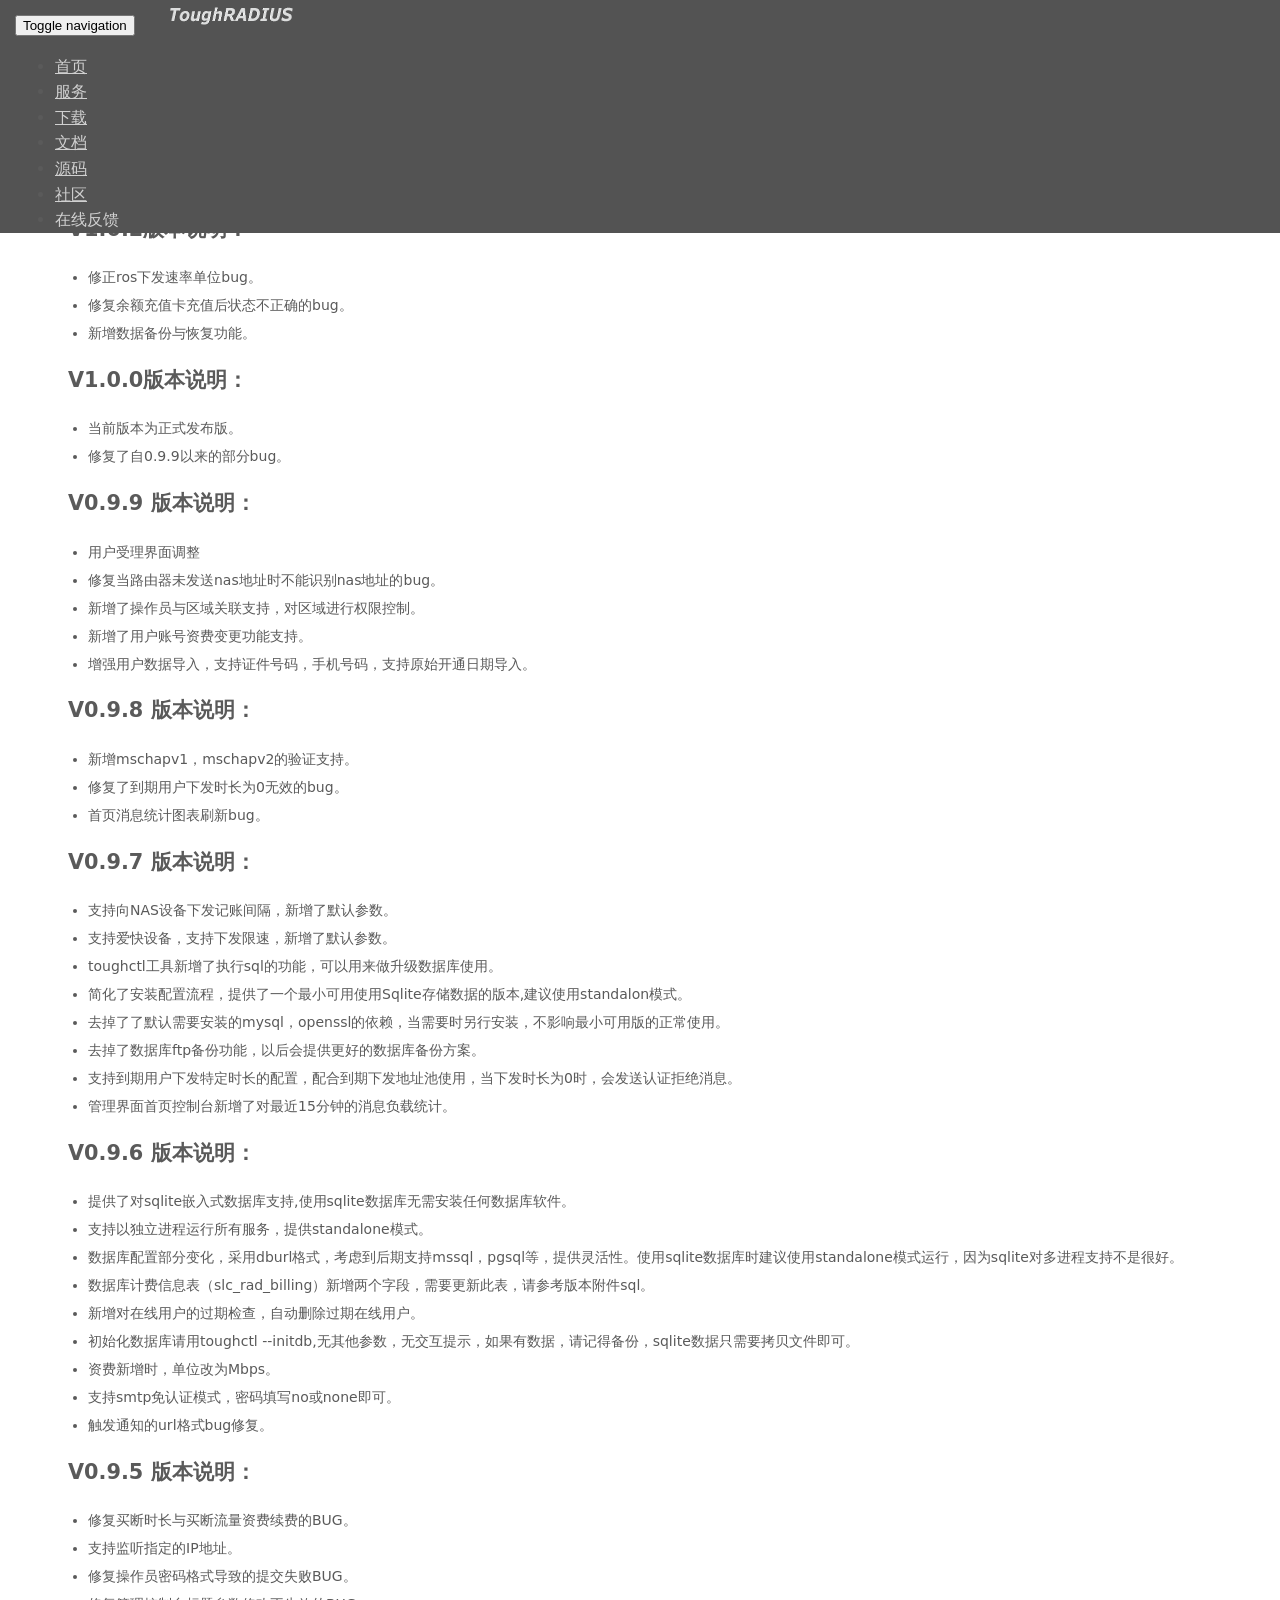
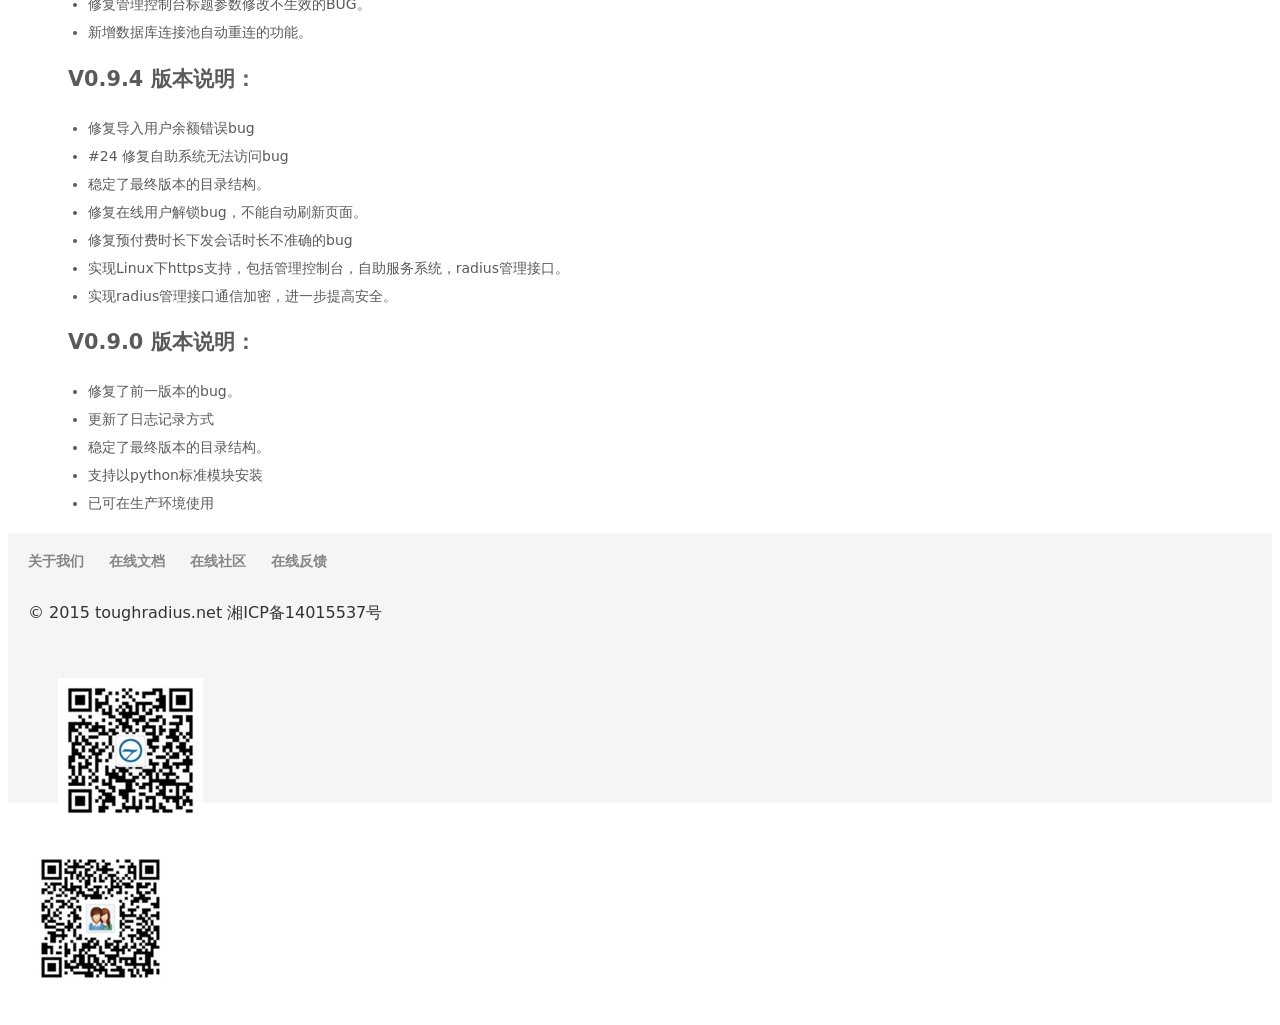
==== download.html @ 162d552b "move" ====
<!DOCTYPE html>
<html lang="en">
  <head>
    <meta charset="utf-8">
    <meta http-equiv="X-UA-Compatible" content="IE=edge">
    <meta name="viewport" content="width=device-width, initial-scale=1">
    <meta name="description" content="ToughRADIUS Radius Server">
    <meta name="author" content="jamiesun">
    <link rel="icon" href="img/favicon.ico">
    <link rel="shortcut icon" href="img/favicon.ico"/>
    <title>toughradius | open source radius</title>
    <!-- Bootstrap core CSS -->
    <link href="css/bootstrap.min.css" rel="stylesheet">

    <!-- Just for debugging purposes. Don't actually copy these 2 lines! -->
    <!--[if lt IE 9]><script src="js/ie8-responsive-file-warning.js"></script><![endif]-->

    <!-- HTML5 shim and Respond.js for IE8 support of HTML5 elements and media queries -->
    <!--[if lt IE 9]>
      <script src="js/html5shiv.js"></script>
      <script src="js/respond.min.js"></script>
    <![endif]-->

    <!-- Custom styles for this template -->
    <link href="css/main.css" rel="stylesheet">
  </head>
<!-- NAVBAR
================================================== -->
  <body>
    <div class="navbar-wrapper">

        <nav class="navbar navbar-inverse navbar-static-top" role="navigation">
          <div class="container">
            <div class="navbar-header">
              <button type="button" class="navbar-toggle collapsed" data-toggle="collapse" data-target="#navbar" aria-expanded="false" aria-controls="navbar">
                <span class="sr-only">Toggle navigation</span>
                <span class="icon-bar"></span>
                <span class="icon-bar"></span>
                <span class="icon-bar"></span>
              </button>
              <a class="navbar-brand" href="http://www.toughradius.net"><img src="img/logo.png" /></a>
            </div>
            <div id="navbar" class="navbar-collapse collapse navbar-right">
              <ul class="nav navbar-nav ">
                <li><a href="http://www.toughradius.net">首页</a></li>
                <li><a href="http://www.toughradius.net/service.html">服务</a></li>
                <li><a href="http://www.toughradius.net/download.html">下载</a></li>
                <li><a href="http://docs.toughradius.net/build/html/" target="_blank">文档</a></li>
                <li><a href="https://github.com/talkincode/ToughRADIUS" target="_blank">源码</a></li>
                <li><a href="http://forum.toughradius.net" target="_blank">社区</a></li>
                 <li><a target="_blank" href="http://mail.qq.com/cgi-bin/qm_share?t=qm_mailme&email=scLEwcHew8Xxxd7E1tnD0NXYxMKf39TF" style="text-decoration:none;">在线反馈</a></li>
              </ul>
            </div>
          </div>
        </nav>
    </div>
    <!-- Carousel
    ================================================== -->
<div class="jumbotron">
<div class="container">
<p><img src="img/toughradius.png" title="toughradius.net"></p>
<hr>
<p><a  href="https://pypi.python.org/pypi/toughradius" class="btn btn-primary">latest stable</a>
<a  href="http://download.toughradius.net/toughradius-windows.zip" class="btn btn-success">ToughRADIUS-Win32(latest)</a>
<a  href="http://download.toughradius.net/ToughRADIUS%20%e6%93%8d%e4%bd%9c%e6%89%8b%e5%86%8c.pdf" class="btn btn-default">ToughRADIUS操作手册(latest)</a></p>
<h3>V1.0.2版本说明：</h3>
<ul>
    <li>修正ros下发速率单位bug。</li>
    <li>修复余额充值卡充值后状态不正确的bug。</li>
    <li>新增数据备份与恢复功能。</li>
</ul>
<h3>V1.0.0版本说明：</h3>
<ul>
    <li>当前版本为正式发布版。</li>
    <li>修复了自0.9.9以来的部分bug。</li>
</ul>
<h3>V0.9.9 版本说明：</h3>
<ul>
    <li>用户受理界面调整</li>
    <li>修复当路由器未发送nas地址时不能识别nas地址的bug。</li>
    <li>新增了操作员与区域关联支持，对区域进行权限控制。</li>
    <li>新增了用户账号资费变更功能支持。</li>
    <li>增强用户数据导入，支持证件号码，手机号码，支持原始开通日期导入。</li>
</ul>
<h3>V0.9.8 版本说明：</h3>
<ul>
    <li>新增mschapv1，mschapv2的验证支持。</li>
    <li>修复了到期用户下发时长为0无效的bug。</li>
    <li>首页消息统计图表刷新bug。</li>
</ul>
<h3>V0.9.7 版本说明：</h3>
<ul>
    <li>支持向NAS设备下发记账间隔，新增了默认参数。</li>
    <li>支持爱快设备，支持下发限速，新增了默认参数。</li>
    <li>toughctl工具新增了执行sql的功能，可以用来做升级数据库使用。</li>
    <li>简化了安装配置流程，提供了一个最小可用使用Sqlite存储数据的版本,建议使用standalon模式。</li>
    <li>去掉了了默认需要安装的mysql，openssl的依赖，当需要时另行安装，不影响最小可用版的正常使用。</li>
    <li>去掉了数据库ftp备份功能，以后会提供更好的数据库备份方案。</li>
    <li>支持到期用户下发特定时长的配置，配合到期下发地址池使用，当下发时长为0时，会发送认证拒绝消息。</li>
    <li>管理界面首页控制台新增了对最近15分钟的消息负载统计。</li>
</ul>
<h3>V0.9.6 版本说明：</h3>
<ul>
  <li>提供了对sqlite嵌入式数据库支持,使用sqlite数据库无需安装任何数据库软件。</li>
  <li>支持以独立进程运行所有服务，提供standalone模式。</li>    <li>数据库配置部分变化，采用dburl格式，考虑到后期支持mssql，pgsql等，提供灵活性。使用sqlite数据库时建议使用standalone模式运行，因为sqlite对多进程支持不是很好。</li>
  <li>数据库计费信息表（slc_rad_billing）新增两个字段，需要更新此表，请参考版本附件sql。</li>
  <li>新增对在线用户的过期检查，自动删除过期在线用户。</li>
  <li>初始化数据库请用toughctl --initdb,无其他参数，无交互提示，如果有数据，请记得备份，sqlite数据只需要拷贝文件即可。</li>
  <li>资费新增时，单位改为Mbps。</li>
  <li>支持smtp免认证模式，密码填写no或none即可。</li>
  <li>触发通知的url格式bug修复。</li>
</ul>
<h3>V0.9.5 版本说明：</h3>
<ul>
  <li>修复买断时长与买断流量资费续费的BUG。</li>
  <li>支持监听指定的IP地址。</li>
  <li>修复操作员密码格式导致的提交失败BUG。</li>
  <li>修复管理控制台标题参数修改不生效的BUG。</li>
  <li>新增数据库连接池自动重连的功能。</li>
</ul>
<h3>V0.9.4 版本说明：</h3>
<ul>
  <li>修复导入用户余额错误bug</li>
  <li>#24 修复自助系统无法访问bug</li>
  <li>稳定了最终版本的目录结构。</li>
  <li>修复在线用户解锁bug，不能自动刷新页面。</li>
  <li>修复预付费时长下发会话时长不准确的bug</li>
  <li>实现Linux下https支持，包括管理控制台，自助服务系统，radius管理接口。</li>
  <li>实现radius管理接口通信加密，进一步提高安全。</li>
</ul>
<h3>V0.9.0 版本说明：</h3>
<ul>
  <li>修复了前一版本的bug。</li>
  <li>更新了日志记录方式</li>
  <li>稳定了最终版本的目录结构。</li>
  <li>支持以python标准模块安装</li>
  <li>已可在生产环境使用</li>
</ul>


     
</div><!-- /.carousel -->
</div>


<div id="footer">
  <div class="container">
    <ul>
      <li><a href="">关于我们</a></li>
      <li><a href="http://docs.toughradius.net/build/html/" target="_blank">在线文档</a></li>
      <li><a href="http://forum.toughradius.net" target="_blank">在线社区</a></li>
      <li><a target="_blank" href="http://mail.qq.com/cgi-bin/qm_share?t=qm_mailme&email=scLEwcHew8Xxxd7E1tnD0NXYxMKf39TF" style="text-decoration:none;">在线反馈</a></li>
    </ul>
    <div class="copy">
        <p>&copy; 2015 toughradius.net  湘ICP备14015537号</p>
    </div>
      <div class="ads">
        <p class="pull-right qrcode"><a href="https://www.toughradius.net"><img src="img/toughradius_wqrcode.jpg"></a></p>
                <p class="pull-right"><a href="https://www.toughradius.net"><img src="img/toughradius_qrcode.jpg"></a></p>
      </div>

  </div>
</div>


    <!-- Bootstrap core JavaScript
    ================================================== -->
    <!-- Placed at the end of the document so the pages load faster -->
    <script src="js/jquery-1.11.0.min.js"></script>
    <script src="js/bootstrap.min.js"></script>
    <!-- IE10 viewport hack for Surface/desktop Windows 8 bug -->
    <script src="js/ie10-viewport-bug-workaround.js"></script>
  </body>
</html>
---- css/main.css ----
/* GLOBAL STYLES
-------------------------------------------------- */
/* Padding below the footer and lighter body text */
html{
  font-size: 100%;
  -ms-text-size-adjust: 100%;
  -webkit-text-size-adjust: 100%;
}

body {
  color: #5a5a5a;
  line-height: 160%;
  text-rendering: optimizeLegibility;
  -webkit-font-smoothing: antialiased;
  -moz-osx-font-smoothing: grayscale;
  -moz-font-feature-settings: "liga", "kern";
  font-style: normal;
  font-family: "Lucida Grande", "Luxi Sans", "DejaVu Sans", Tahoma, "Hiragino Sans GB", STHeiti !important;
  /*font-size: 1em;*/
  font-weight: 200;
}


.navbar{
/*    background: url(../img/navbg.png) repeat;
    min-height: 30px;*/
    background-color: #535353;
    border:none;
    border-radius: 0px;
}

.navbar-inverse .navbar-nav>li>a{
  color:#d0d0d0;
}

/* CUSTOMIZE THE NAVBAR
-------------------------------------------------- */

/* Special class on .container surrounding .navbar, used for positioning it into place. */
.navbar-wrapper {
  position: absolute;
  top: 0;
  right: 0;
  left: 0;
  z-index: 20;
}

/* Flip around the padding for proper display in narrow viewports */
.navbar-wrapper > .container {
  padding-right: 0;
  padding-left: 0;
}
.navbar-wrapper .navbar {
  padding-right: 15px;
  padding-left: 15px;
}
.navbar-wrapper .navbar .container {
  width: auto;
}

.navbar-brand{
   padding: 10px 20px;
}

.jumbotron {
  background-color:white;
  min-height: 512px;
  margin-top: 40px;
  margin-bottom: 0px;
  padding-left:60px;
  padding-right:60px;  
}
.jumbotron h1{
   font-size: 1.7em;
   font-weight: 600;
}
.jumbotron p{
  font-size: 16px;
  line-height: 200%;
  text-align: left;

}

.jumbotron h3{
    font-size: 1.3em;
    font-weight: 700;
}
.jumbotron ul {
    margin-left:20px;
    padding-left:0px;
}
.jumbotron ul li{
    font-size: 14px;
    line-height: 200%;
}

.jumbotron .friend-title{
    font-size: 14px;
    font-weight:600;
    line-height: 120%;
    text-align: left;
    padding-left:19px;
    background-color: #f5f5f5; 
    border-color: #ddd;
}



.jumbotron .ctext{
  color: #3275c1;
}

.service-intro{
    line-height:200%;
}

#footer{
    height: 270px;
    background-color: #f5f5f5;
}

#footer .container .text-muted {
  margin: 20px 0;
}


#footer .container ul{
    padding: 15px 10px 5px 10px;
    list-style: none;
    margin-bottom: 0px;
}

#footer .container ul li {  
    padding: 10px 10px 5px 10px;
    display: inline;
}

#footer .container ul li a{
    text-transform: uppercase;
    text-decoration: none;
    color: #868686;
    font-weight: 700;
    font-size: 90%;
}

#footer .container .copy a{
    text-transform: uppercase;
    text-decoration: none;
    color: #333;
}


#footer .container .copy{
    padding: 5px 5px 10px 20px;
    color: #333;
}


#footer .container .ads{
    margin: 5px 0px 20px 0px;
    padding: 5px 5px 10px 20px;
}

#footer .container .qrcode{
    padding-right:10px;
    padding-left:30px;
}

/* RESPONSIVE CSS
-------------------------------------------------- */

@media (min-width: 768px) {
  /* Navbar positioning foo */
  .navbar-wrapper {
    margin-top: 0px;
  }
  .navbar-wrapper .container {
    padding-right: 15px;
    padding-left: 15px;
  }
  .navbar-wrapper .navbar {
    padding-right: 0;
    padding-left: 0;
  }

  /* The navbar becomes detached from the top, so we round the corners */
  .navbar-wrapper .navbar {
    border-radius: 0px;
  }

}
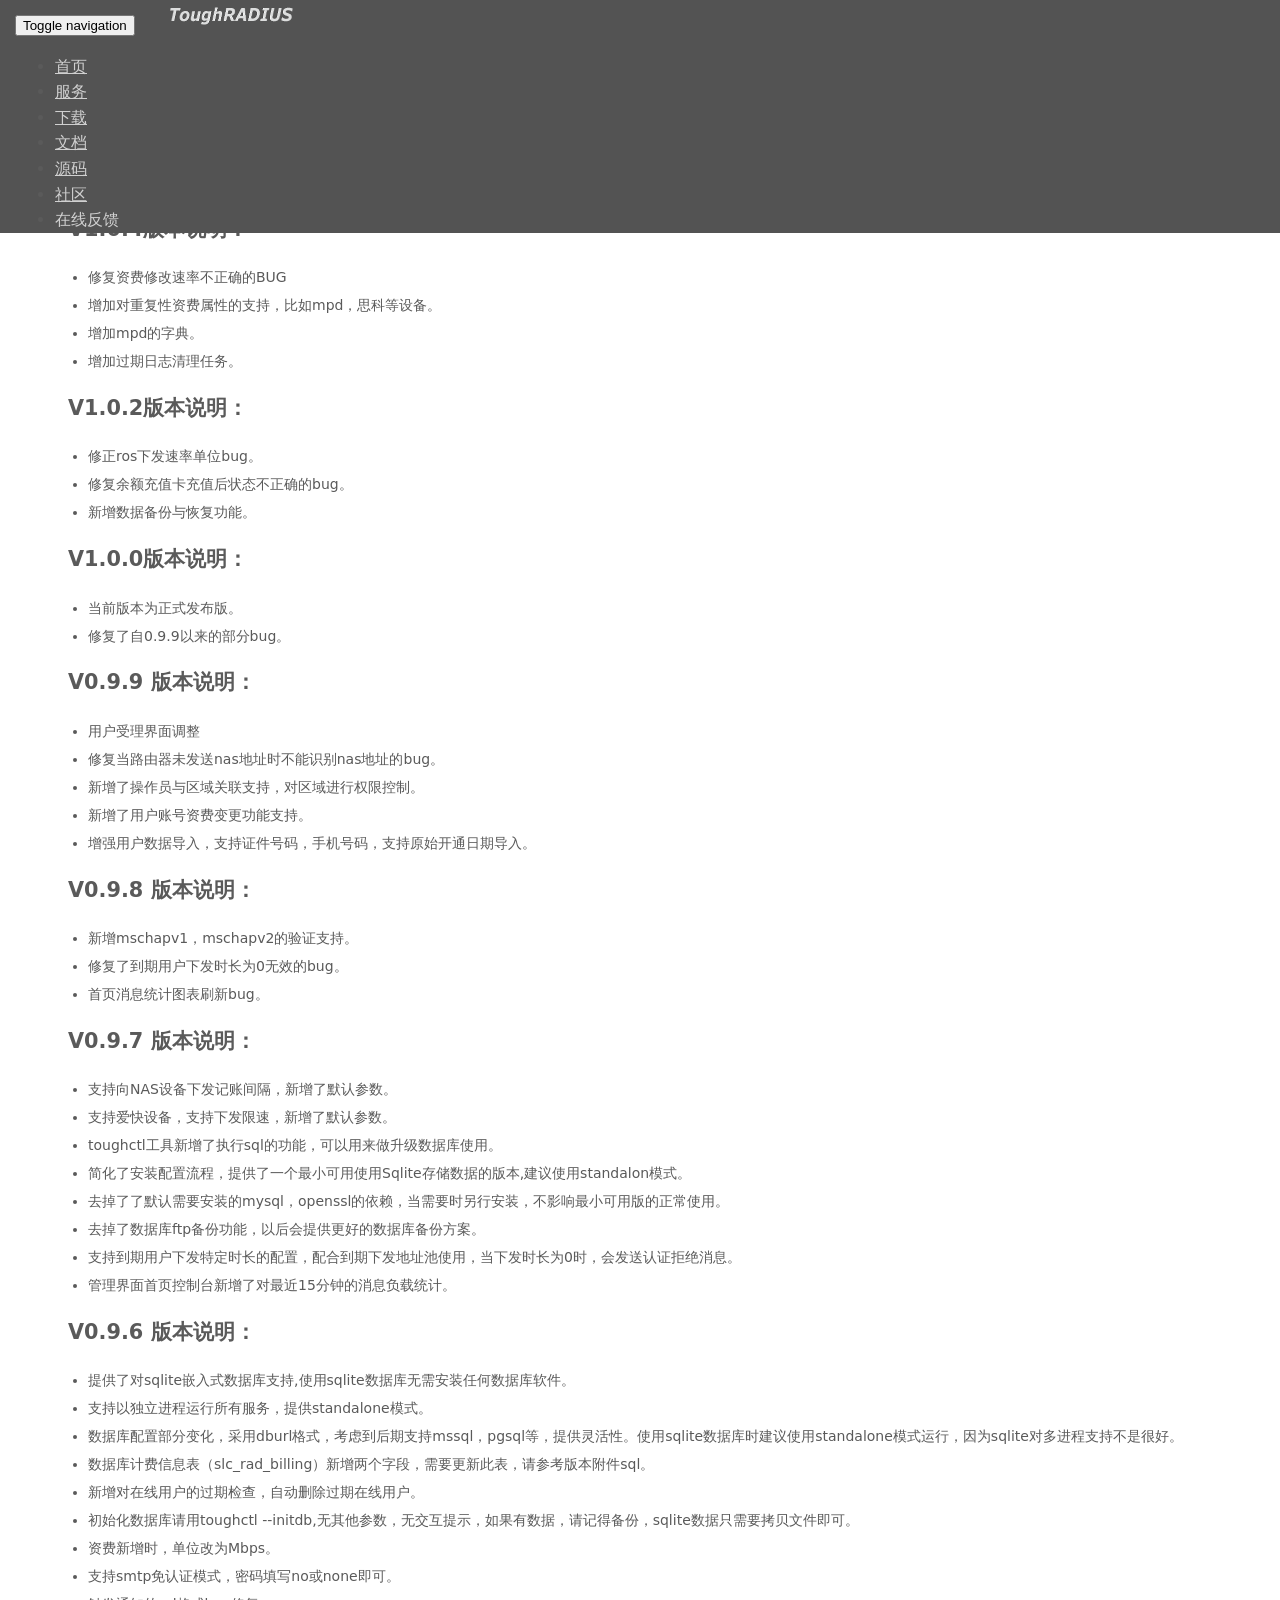
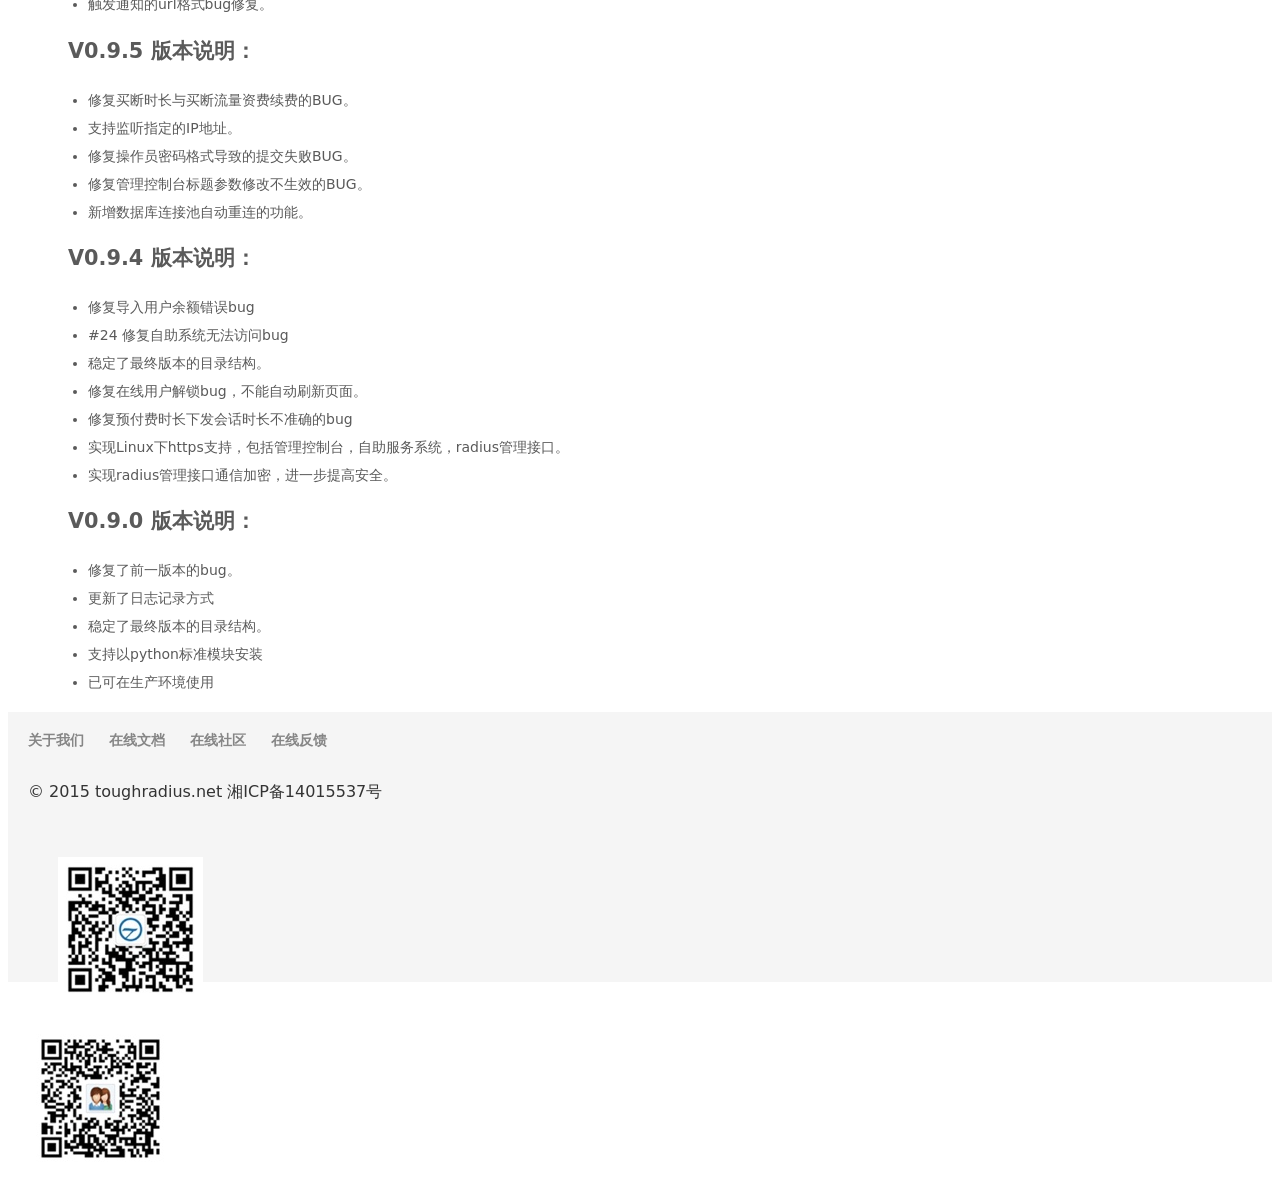
==== commit f2ce5eb4: "1.0.4" ====
--- a/download.html
+++ b/download.html
@@ -63,6 +63,13 @@
 <p><a  href="https://pypi.python.org/pypi/toughradius" class="btn btn-primary">latest stable</a>
 <a  href="http://download.toughradius.net/toughradius-windows.zip" class="btn btn-success">ToughRADIUS-Win32(latest)</a>
 <a  href="http://download.toughradius.net/ToughRADIUS%20%e6%93%8d%e4%bd%9c%e6%89%8b%e5%86%8c.pdf" class="btn btn-default">ToughRADIUS操作手册(latest)</a></p>
+<h3>V1.0.4版本说明：</h3>
+<ul>
+    <li>修复资费修改速率不正确的BUG</li>
+    <li>增加对重复性资费属性的支持，比如mpd，思科等设备。</li>
+    <li>增加mpd的字典。</li>
+    <li>增加过期日志清理任务。</li>
+</ul>
 <h3>V1.0.2版本说明：</h3>
 <ul>
     <li>修正ros下发速率单位bug。</li>
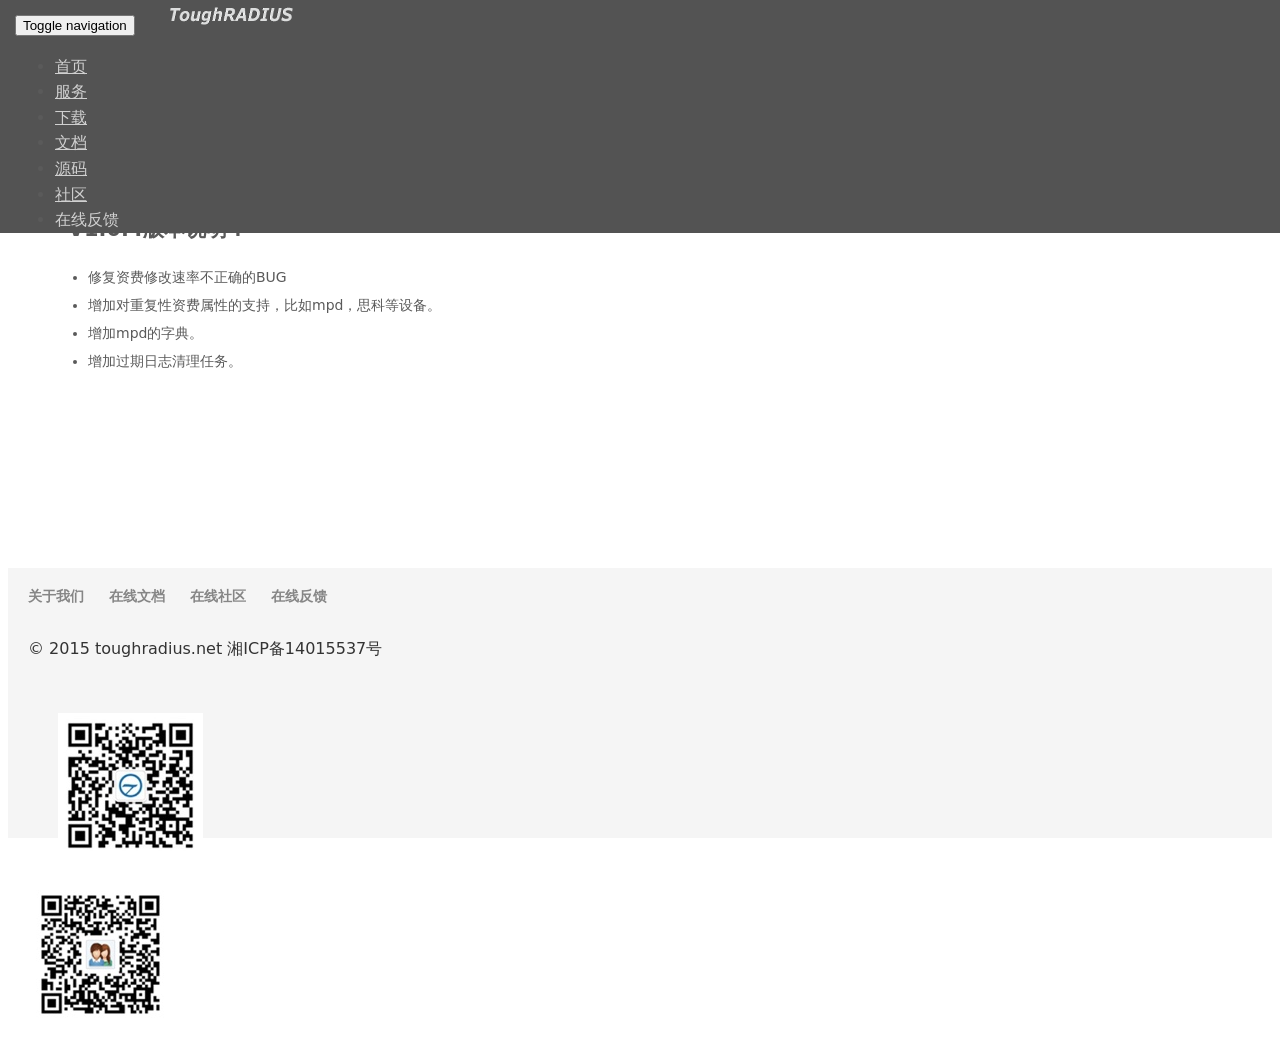
==== commit d45e923b: "online page bug fix" ====
--- a/download.html
+++ b/download.html
@@ -62,7 +62,7 @@
 <hr>
 <p><a  href="https://pypi.python.org/pypi/toughradius" class="btn btn-primary">latest stable</a>
 <a  href="http://download.toughradius.net/toughradius-windows.zip" class="btn btn-success">ToughRADIUS-Win32(latest)</a>
-<a  href="http://download.toughradius.net/ToughRADIUS%20%e6%93%8d%e4%bd%9c%e6%89%8b%e5%86%8c.pdf" class="btn btn-default">ToughRADIUS操作手册(latest)</a></p>
+</p>
 <h3>V1.0.4版本说明：</h3>
 <ul>
     <li>修复资费修改速率不正确的BUG</li>
@@ -70,80 +70,6 @@
     <li>增加mpd的字典。</li>
     <li>增加过期日志清理任务。</li>
 </ul>
-<h3>V1.0.2版本说明：</h3>
-<ul>
-    <li>修正ros下发速率单位bug。</li>
-    <li>修复余额充值卡充值后状态不正确的bug。</li>
-    <li>新增数据备份与恢复功能。</li>
-</ul>
-<h3>V1.0.0版本说明：</h3>
-<ul>
-    <li>当前版本为正式发布版。</li>
-    <li>修复了自0.9.9以来的部分bug。</li>
-</ul>
-<h3>V0.9.9 版本说明：</h3>
-<ul>
-    <li>用户受理界面调整</li>
-    <li>修复当路由器未发送nas地址时不能识别nas地址的bug。</li>
-    <li>新增了操作员与区域关联支持，对区域进行权限控制。</li>
-    <li>新增了用户账号资费变更功能支持。</li>
-    <li>增强用户数据导入，支持证件号码，手机号码，支持原始开通日期导入。</li>
-</ul>
-<h3>V0.9.8 版本说明：</h3>
-<ul>
-    <li>新增mschapv1，mschapv2的验证支持。</li>
-    <li>修复了到期用户下发时长为0无效的bug。</li>
-    <li>首页消息统计图表刷新bug。</li>
-</ul>
-<h3>V0.9.7 版本说明：</h3>
-<ul>
-    <li>支持向NAS设备下发记账间隔，新增了默认参数。</li>
-    <li>支持爱快设备，支持下发限速，新增了默认参数。</li>
-    <li>toughctl工具新增了执行sql的功能，可以用来做升级数据库使用。</li>
-    <li>简化了安装配置流程，提供了一个最小可用使用Sqlite存储数据的版本,建议使用standalon模式。</li>
-    <li>去掉了了默认需要安装的mysql，openssl的依赖，当需要时另行安装，不影响最小可用版的正常使用。</li>
-    <li>去掉了数据库ftp备份功能，以后会提供更好的数据库备份方案。</li>
-    <li>支持到期用户下发特定时长的配置，配合到期下发地址池使用，当下发时长为0时，会发送认证拒绝消息。</li>
-    <li>管理界面首页控制台新增了对最近15分钟的消息负载统计。</li>
-</ul>
-<h3>V0.9.6 版本说明：</h3>
-<ul>
-  <li>提供了对sqlite嵌入式数据库支持,使用sqlite数据库无需安装任何数据库软件。</li>
-  <li>支持以独立进程运行所有服务，提供standalone模式。</li>    <li>数据库配置部分变化，采用dburl格式，考虑到后期支持mssql，pgsql等，提供灵活性。使用sqlite数据库时建议使用standalone模式运行，因为sqlite对多进程支持不是很好。</li>
-  <li>数据库计费信息表（slc_rad_billing）新增两个字段，需要更新此表，请参考版本附件sql。</li>
-  <li>新增对在线用户的过期检查，自动删除过期在线用户。</li>
-  <li>初始化数据库请用toughctl --initdb,无其他参数，无交互提示，如果有数据，请记得备份，sqlite数据只需要拷贝文件即可。</li>
-  <li>资费新增时，单位改为Mbps。</li>
-  <li>支持smtp免认证模式，密码填写no或none即可。</li>
-  <li>触发通知的url格式bug修复。</li>
-</ul>
-<h3>V0.9.5 版本说明：</h3>
-<ul>
-  <li>修复买断时长与买断流量资费续费的BUG。</li>
-  <li>支持监听指定的IP地址。</li>
-  <li>修复操作员密码格式导致的提交失败BUG。</li>
-  <li>修复管理控制台标题参数修改不生效的BUG。</li>
-  <li>新增数据库连接池自动重连的功能。</li>
-</ul>
-<h3>V0.9.4 版本说明：</h3>
-<ul>
-  <li>修复导入用户余额错误bug</li>
-  <li>#24 修复自助系统无法访问bug</li>
-  <li>稳定了最终版本的目录结构。</li>
-  <li>修复在线用户解锁bug，不能自动刷新页面。</li>
-  <li>修复预付费时长下发会话时长不准确的bug</li>
-  <li>实现Linux下https支持，包括管理控制台，自助服务系统，radius管理接口。</li>
-  <li>实现radius管理接口通信加密，进一步提高安全。</li>
-</ul>
-<h3>V0.9.0 版本说明：</h3>
-<ul>
-  <li>修复了前一版本的bug。</li>
-  <li>更新了日志记录方式</li>
-  <li>稳定了最终版本的目录结构。</li>
-  <li>支持以python标准模块安装</li>
-  <li>已可在生产环境使用</li>
-</ul>
-
 
      
 </div><!-- /.carousel -->
